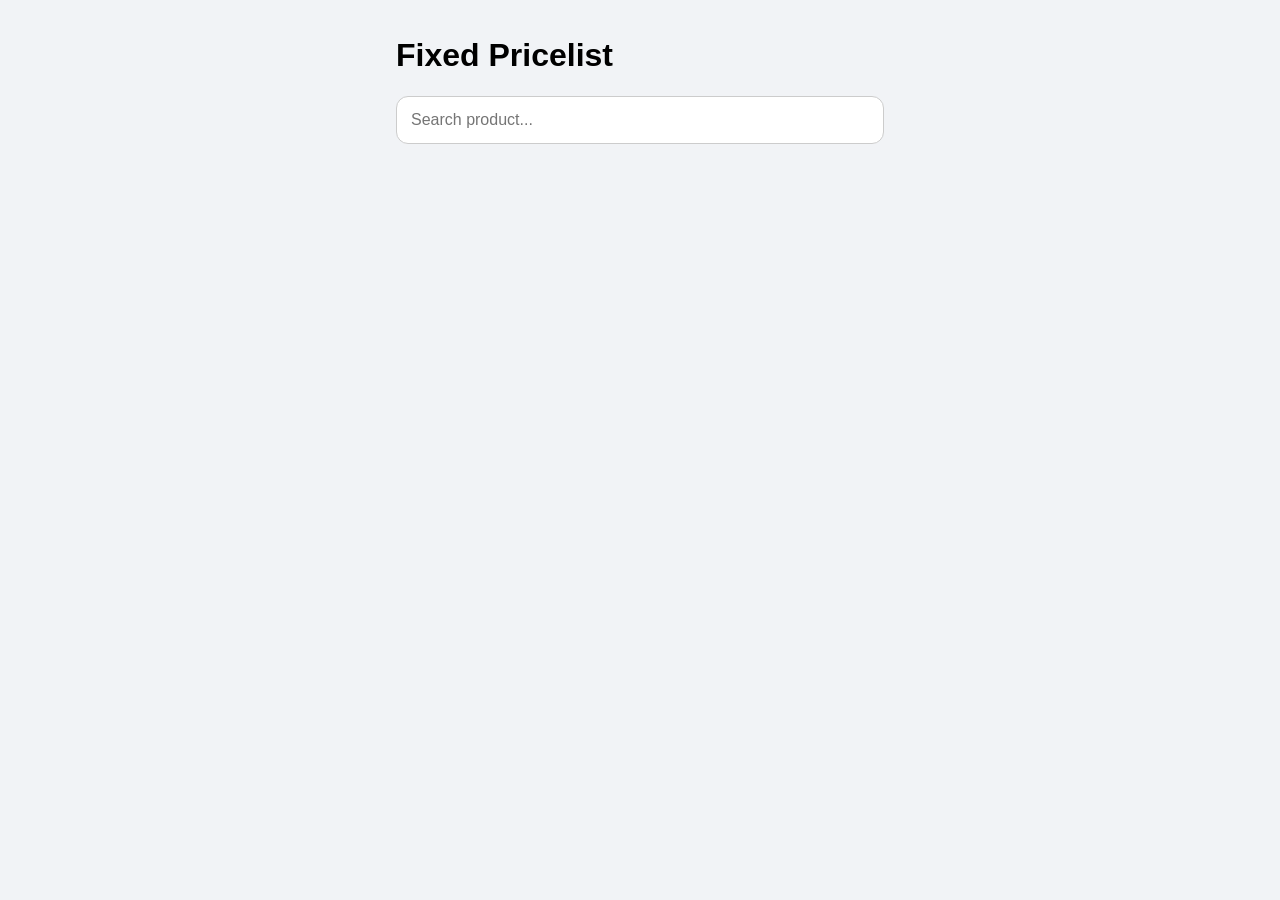
==== index.html @ 052c1b11 "Change title and header text to 'Fixed Pricelist'" ====
<!DOCTYPE html>
<html lang="en">
<head>

<meta charset="UTF-8">
<meta name="viewport" content="width=device-width, initial-scale=1, maximum-scale=1, user-scalable=no">

<title>Fixed Pricelist</title>

<link rel="stylesheet" href="style.css">

</head>

<body>

<!-- SEARCH AREA -->
<div class="search-container">

  <h1>Fixed Pricelist</h1>

  <div class="search-wrapper">
    <input
      id="searchInput"
      type="text"
      placeholder="Search product..."
      autocomplete="off"
    >
    <span id="clearSearch">×</span>
  </div>

</div>

<!-- RESULTS -->
<div id="results"></div>

<!-- SCRIPT -->
<script src="script.js"></script>

</body>
</html>
---- style.css ----
*{
  box-sizing:border-box;
}

body{
  font-family:-apple-system,BlinkMacSystemFont,sans-serif;
  margin:0;
  background:#f1f3f6;
  max-width:520px;
  margin:auto;
  padding:16px;
}

/* ---------- SEARCH ---------- */
.search-container{
  position:sticky;
  top:0;
  background:#f1f3f6;
  padding-bottom:12px;
  margin-bottom:14px;
  z-index:100;
}

.search-wrapper{
  position:relative;
}

#searchInput{
  width:100%;
  padding:14px 40px 14px 14px;
  border-radius:12px;
  border:1px solid #ccc;
  font-size:16px;
}

#searchInput:focus{
  font-size:16px;
}

#clearSearch{
  position:absolute;
  right:12px;
  top:50%;
  transform:translateY(-50%);
  cursor:pointer;
  display:none;
}

/* ---------- CARD ---------- */
.product-card{
  background:white;
  padding:14px;
  border-radius:16px;
  margin-bottom:12px;
  box-shadow:0 2px 6px rgba(0,0,0,.06);
}

.product-title{
  font-weight:600;
  margin-bottom:10px;
}

/* ---------- PRICE ---------- */
.price-row{
  display:flex;
  margin-bottom:10px;
}

.price-r-full{
  width:100%;
  padding:12px 0;
  text-align:center;
  border-radius:12px;
  color:white;
  font-weight:600;
  background:#d65353;
  font-size:18px;
}

/* ---------- BOTTOM ---------- */
.bottom-row{
  display:flex;
  justify-content:space-between;
  align-items:center;
}

.unit{
  background:#e2e6ea;
  padding:6px 10px;
  border-radius:8px;
  font-size:12px;
}

.unit-pp{
  background:#e7f1ff;
  color:#174ea6;
}

.restock-btn{
  background:#2a73d9;
  color:white;
  border:none;
  padding:8px 14px;
  border-radius:10px;
  cursor:pointer;
}

/* ---------- RESTOCK NOTE ---------- */
.restock-note{
  display:none;
  margin-top:10px;
}

.restock-note input{
  width:100%;
  padding:10px;
  border-radius:8px;
  border:1px solid #ccc;
  margin-bottom:8px;
}

.restock-note button{
  background:#2ecc71;
  color:white;
  border:none;
  padding:8px 12px;
  border-radius:8px;
}

/* ---------- TOAST ---------- */
.toast{
  position:fixed;
  bottom:20px;
  left:50%;
  transform:translateX(-50%);
  background:#2ecc71;
  color:white;
  padding:12px 18px;
  border-radius:10px;
}
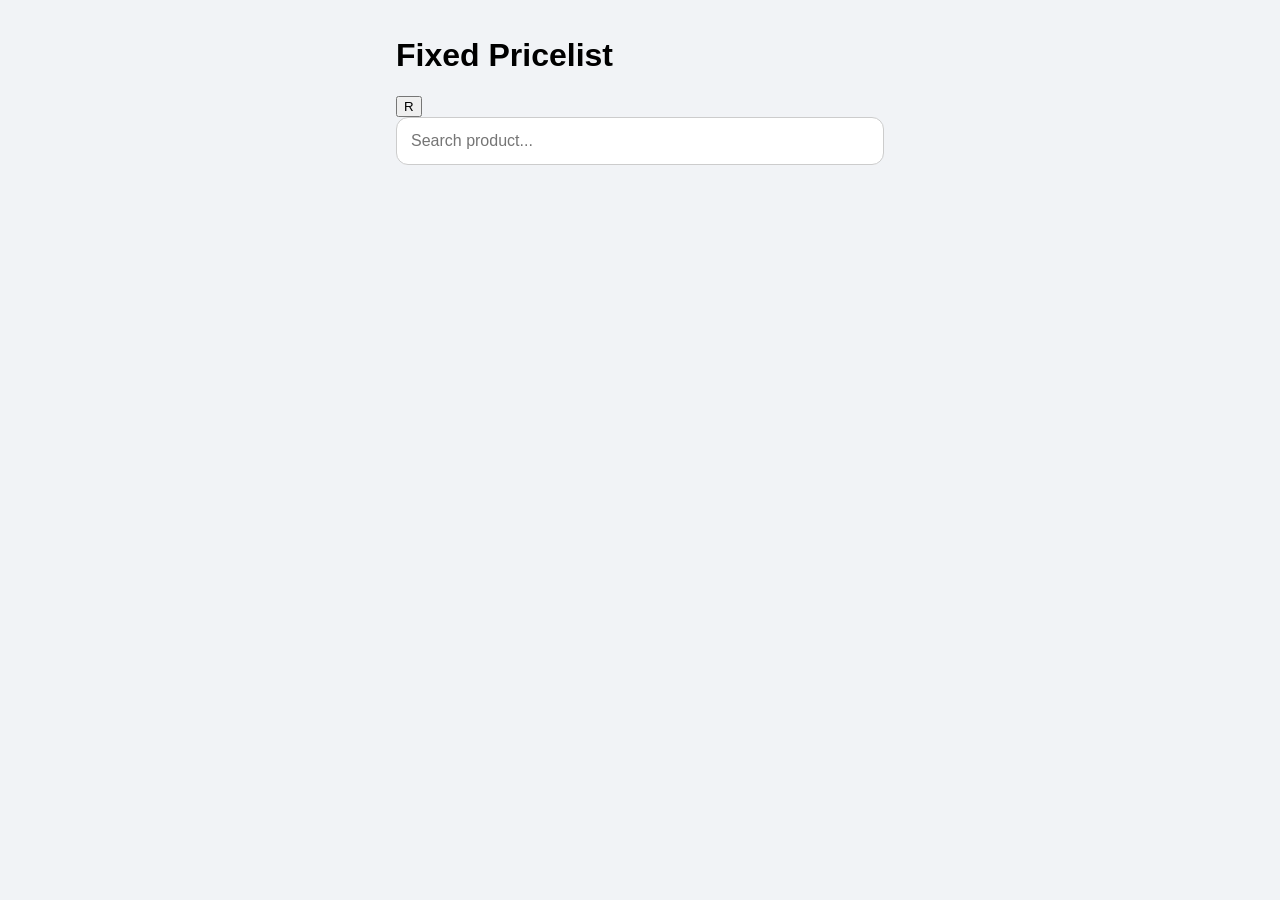
==== commit 5cad5ecf: "Refactor header and add mode toggle button" ====
--- a/index.html
+++ b/index.html
@@ -16,8 +16,20 @@
 <!-- SEARCH AREA -->
 <div class="search-container">
 
-  <h1>Fixed Pricelist</h1>
+  <!-- HEADER ROW -->
+  <div class="header-row">
+    <h1>Fixed Pricelist</h1>
+    <button id="modeToggle">R</button>
+  </div>
 
+  <!-- OPTIONAL SUBTEXT -->
+  <!--
+  <p class="subtext">
+    Transparent and uniform pricing for all customers
+  </p>
+  -->
+
+  <!-- SEARCH -->
   <div class="search-wrapper">
     <input
       id="searchInput"
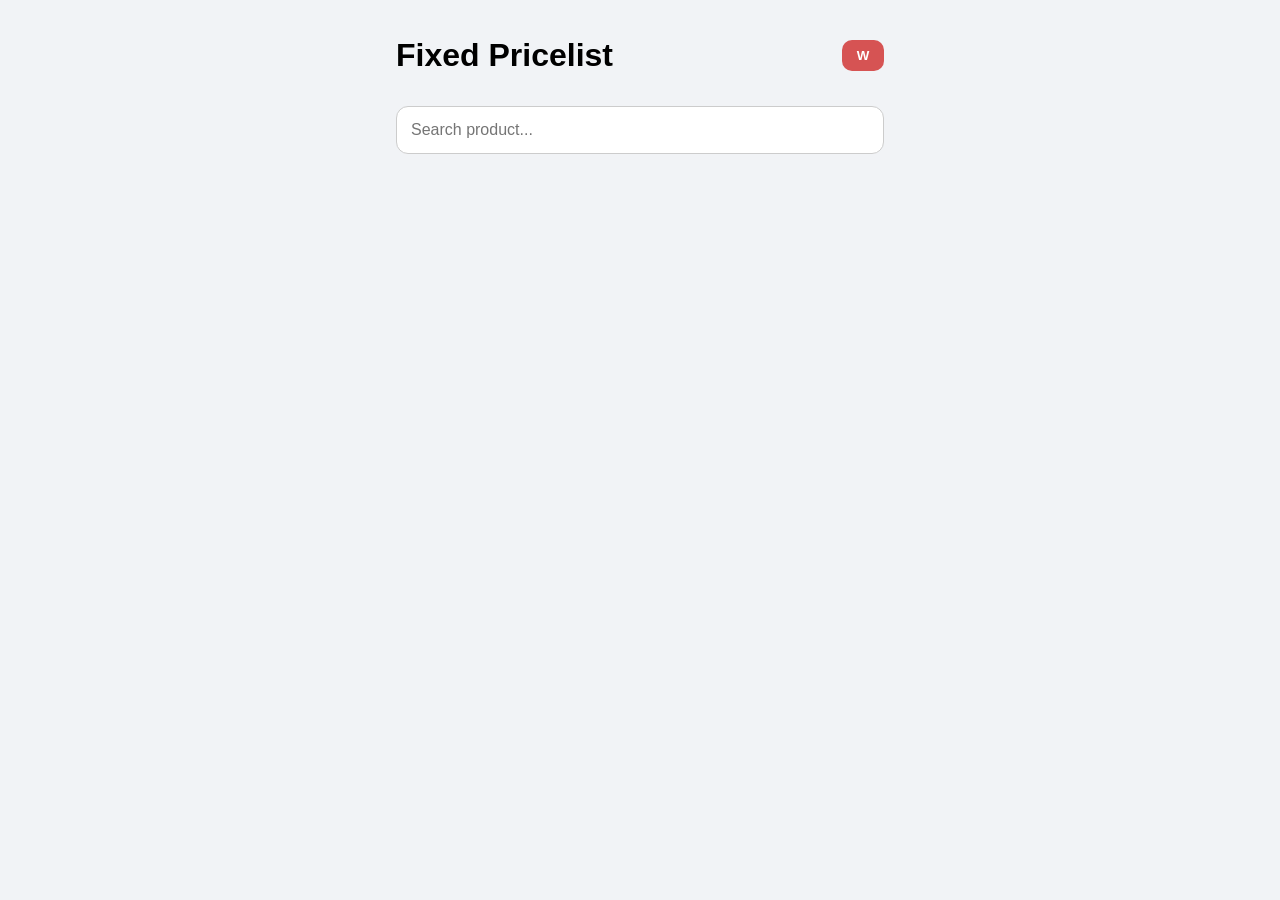
==== commit d4ee9fba: "Update index.html" ====
--- a/index.html
+++ b/index.html
@@ -19,7 +19,7 @@
   <!-- HEADER ROW -->
   <div class="header-row">
     <h1>Fixed Pricelist</h1>
-    <button id="modeToggle">R</button>
+    <button id="modeToggle">W</button>
   </div>
 
   <!-- OPTIONAL SUBTEXT -->
--- a/style.css
+++ b/style.css
@@ -1,3 +1,5 @@
+
+/* ---------- GLOBAL ---------- */
 *{
   box-sizing:border-box;
 }
@@ -11,7 +13,7 @@
   padding:16px;
 }
 
-/* ---------- SEARCH ---------- */
+/* ---------- HEADER ---------- */
 .search-container{
   position:sticky;
   top:0;
@@ -21,6 +23,34 @@
   z-index:100;
 }
 
+.header-row{
+  display:flex;
+  justify-content:space-between;
+  align-items:center;
+  margin-bottom:10px;
+}
+
+/* ---------- TOGGLE BUTTON ---------- */
+#modeToggle{
+  padding:8px 14px;
+  border:none;
+  border-radius:10px;
+  color:white;
+  font-weight:600;
+  cursor:pointer;
+  background:#d65353; /* default (R button when W mode active) */
+  min-width:42px;
+}
+
+/* ---------- OPTIONAL SUBTEXT ---------- */
+.subtext{
+  font-size:13px;
+  color:#666;
+  margin-top:-6px;
+  margin-bottom:10px;
+}
+
+/* ---------- SEARCH ---------- */
 .search-wrapper{
   position:relative;
 }
@@ -30,10 +60,6 @@
   padding:14px 40px 14px 14px;
   border-radius:12px;
   border:1px solid #ccc;
-  font-size:16px;
-}
-
-#searchInput:focus{
   font-size:16px;
 }
 
@@ -62,10 +88,22 @@
 
 /* ---------- PRICE ---------- */
 .price-row{
-  display:flex;
   margin-bottom:10px;
 }
 
+/* Wholesale (Blue) */
+.price-w-full{
+  width:100%;
+  padding:12px 0;
+  text-align:center;
+  border-radius:12px;
+  color:white;
+  font-weight:600;
+  background:#2f3f64;
+  font-size:18px;
+}
+
+/* Retail (Red) */
 .price-r-full{
   width:100%;
   padding:12px 0;
@@ -77,7 +115,7 @@
   font-size:18px;
 }
 
-/* ---------- BOTTOM ---------- */
+/* ---------- BOTTOM ROW ---------- */
 .bottom-row{
   display:flex;
   justify-content:space-between;
@@ -96,6 +134,7 @@
   color:#174ea6;
 }
 
+/* ---------- BUTTON ---------- */
 .restock-btn{
   background:#2a73d9;
   color:white;
@@ -137,4 +176,4 @@
   color:white;
   padding:12px 18px;
   border-radius:10px;
-}+}
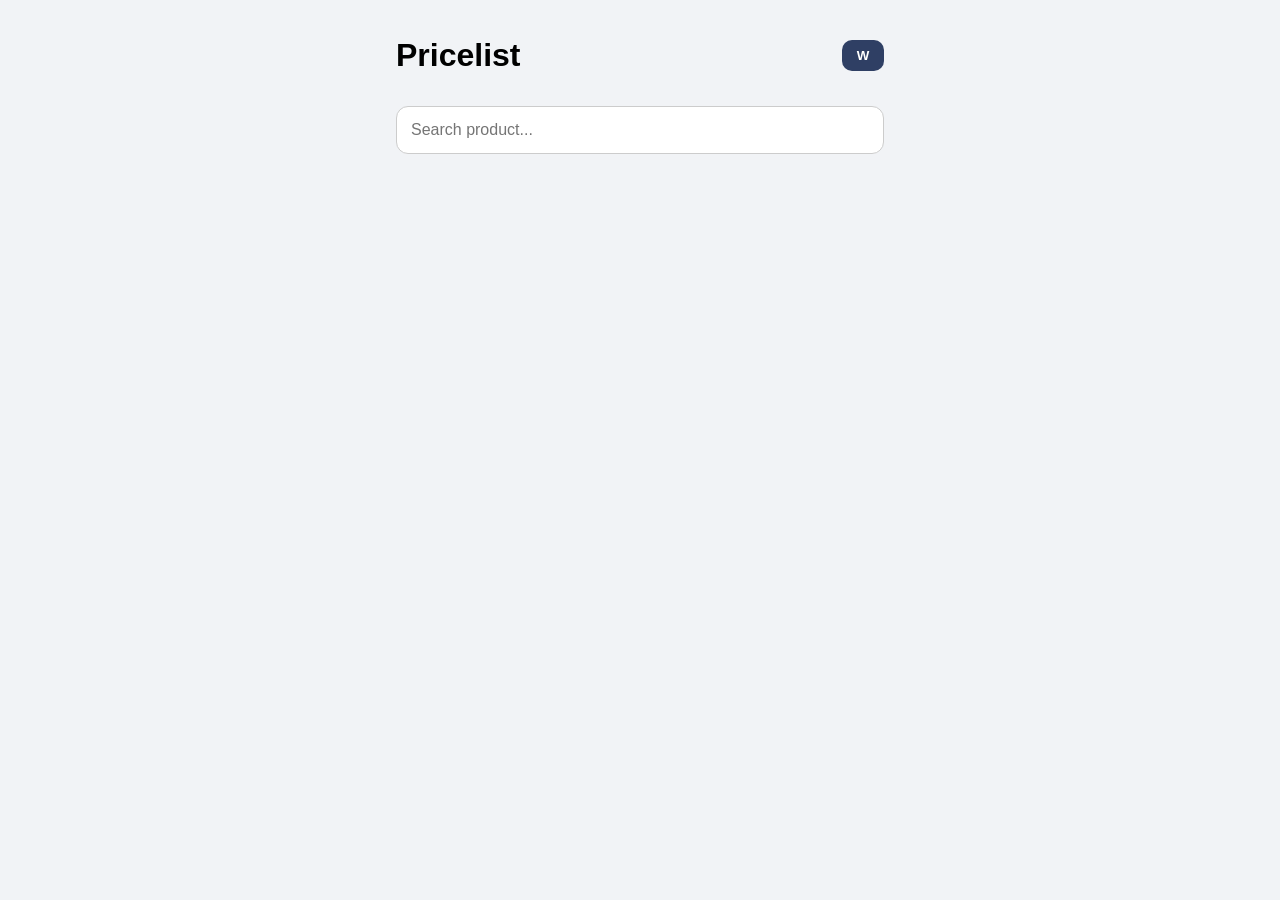
==== commit 37a52279: "Change title and header from 'Fixed Pricelist' to 'Pricelist'" ====
--- a/index.html
+++ b/index.html
@@ -5,7 +5,7 @@
 <meta charset="UTF-8">
 <meta name="viewport" content="width=device-width, initial-scale=1, maximum-scale=1, user-scalable=no">
 
-<title>Fixed Pricelist</title>
+<title>Pricelist</title>
 
 <link rel="stylesheet" href="style.css">
 
@@ -18,7 +18,7 @@
 
   <!-- HEADER ROW -->
   <div class="header-row">
-    <h1>Fixed Pricelist</h1>
+    <h1>Pricelist</h1>
     <button id="modeToggle">W</button>
   </div>
 
--- a/style.css
+++ b/style.css
@@ -38,8 +38,13 @@
   color:white;
   font-weight:600;
   cursor:pointer;
-  background:#d65353; /* default (R button when W mode active) */
+  background:#2f3f64; /* Default = W (blue) */
   min-width:42px;
+  transition:all 0.15s ease;
+}
+
+#modeToggle:active{
+  transform:scale(0.95);
 }
 
 /* ---------- OPTIONAL SUBTEXT ---------- */
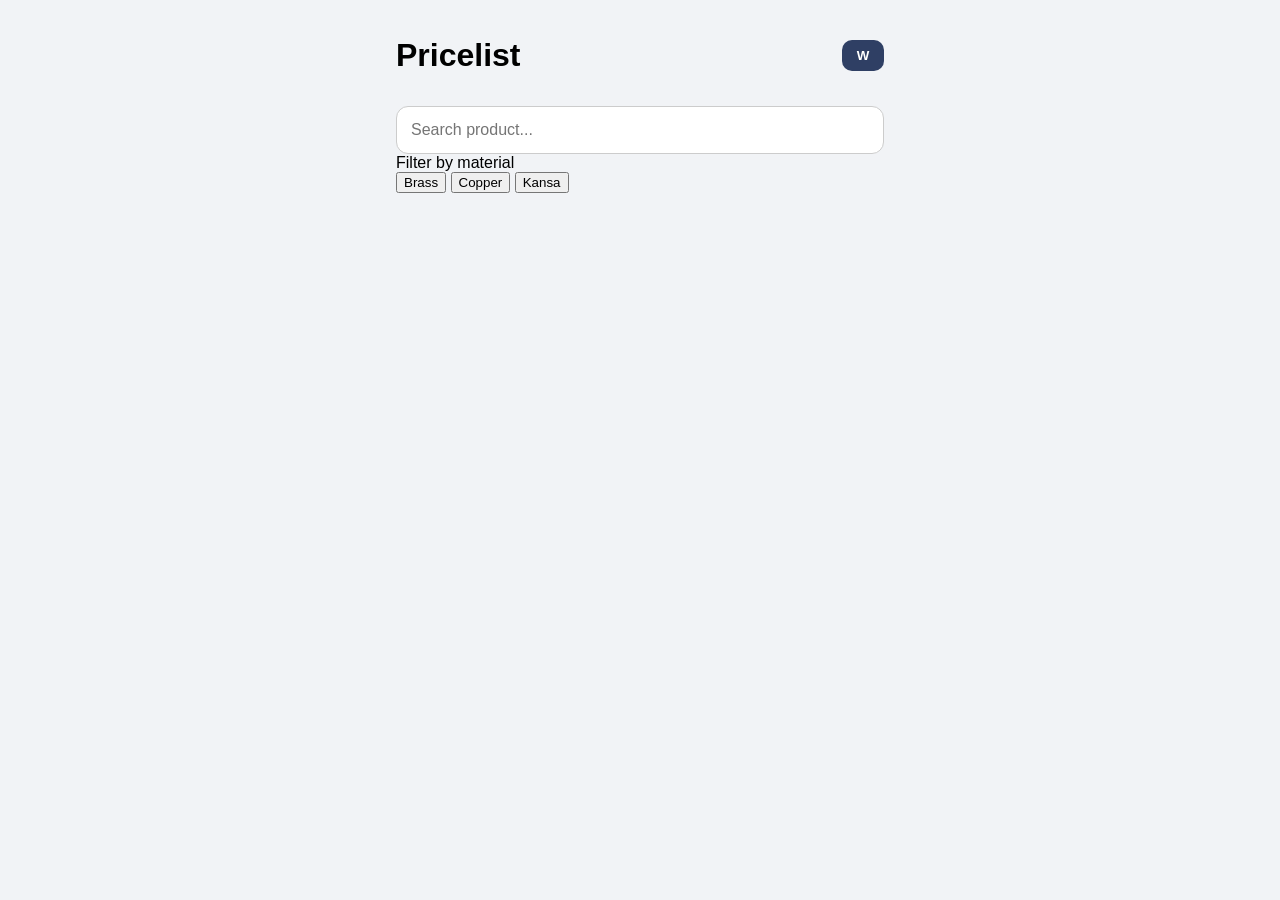
==== commit 11cee3eb: "Add material filter section to index.html" ====
--- a/index.html
+++ b/index.html
@@ -22,13 +22,6 @@
     <button id="modeToggle">W</button>
   </div>
 
-  <!-- OPTIONAL SUBTEXT -->
-  <!--
-  <p class="subtext">
-    Transparent and uniform pricing for all customers
-  </p>
-  -->
-
   <!-- SEARCH -->
   <div class="search-wrapper">
     <input
@@ -37,7 +30,45 @@
       placeholder="Search product..."
       autocomplete="off"
     >
-    <span id="clearSearch">×</span>
+
+    <!-- CLEAR BUTTON -->
+    <div id="clearSearch">
+      <span class="clear-x">×</span>
+    </div>
+  </div>
+
+  <!-- MATERIAL FILTER -->
+  <div id="materialFilter" class="material-filter">
+
+    <div class="filter-label">
+      Filter by material
+    </div>
+
+    <div class="filter-buttons">
+
+      <button
+        class="filter-btn"
+        data-material="Brass"
+      >
+        Brass
+      </button>
+
+      <button
+        class="filter-btn"
+        data-material="Copper"
+      >
+        Copper
+      </button>
+
+      <button
+        class="filter-btn"
+        data-material="Kansa"
+      >
+        Kansa
+      </button>
+
+    </div>
+
   </div>
 
 </div>
--- a/style.css
+++ b/style.css
@@ -1,4 +1,3 @@
-
 /* ---------- GLOBAL ---------- */
 *{
   box-sizing:border-box;
@@ -38,21 +37,13 @@
   color:white;
   font-weight:600;
   cursor:pointer;
-  background:#2f3f64; /* Default = W (blue) */
+  background:#2f3f64;
   min-width:42px;
   transition:all 0.15s ease;
 }
 
 #modeToggle:active{
   transform:scale(0.95);
-}
-
-/* ---------- OPTIONAL SUBTEXT ---------- */
-.subtext{
-  font-size:13px;
-  color:#666;
-  margin-top:-6px;
-  margin-bottom:10px;
 }
 
 /* ---------- SEARCH ---------- */
@@ -62,19 +53,39 @@
 
 #searchInput{
   width:100%;
-  padding:14px 40px 14px 14px;
+  padding:14px 44px 14px 14px; /* extra space for button */
   border-radius:12px;
   border:1px solid #ccc;
   font-size:16px;
 }
 
+/* ---------- CLEAR BUTTON (FINAL FIX) ---------- */
 #clearSearch{
   position:absolute;
-  right:12px;
+  right:8px;                 /* key: slightly inside edge */
   top:50%;
   transform:translateY(-50%);
+
+  width:36px;
+  height:36px;
+
+  display:none;
+  align-items:center;
+  justify-content:center;
+
   cursor:pointer;
-  display:none;
+}
+
+/* Visual X */
+.clear-x{
+  font-size:16px;
+  color:#888;
+  line-height:1;
+}
+
+/* Tap feedback */
+#clearSearch:active .clear-x{
+  color:#444;
 }
 
 /* ---------- CARD ---------- */
@@ -96,7 +107,7 @@
   margin-bottom:10px;
 }
 
-/* Wholesale (Blue) */
+/* Wholesale */
 .price-w-full{
   width:100%;
   padding:12px 0;
@@ -108,7 +119,7 @@
   font-size:18px;
 }
 
-/* Retail (Red) */
+/* Retail */
 .price-r-full{
   width:100%;
   padding:12px 0;
